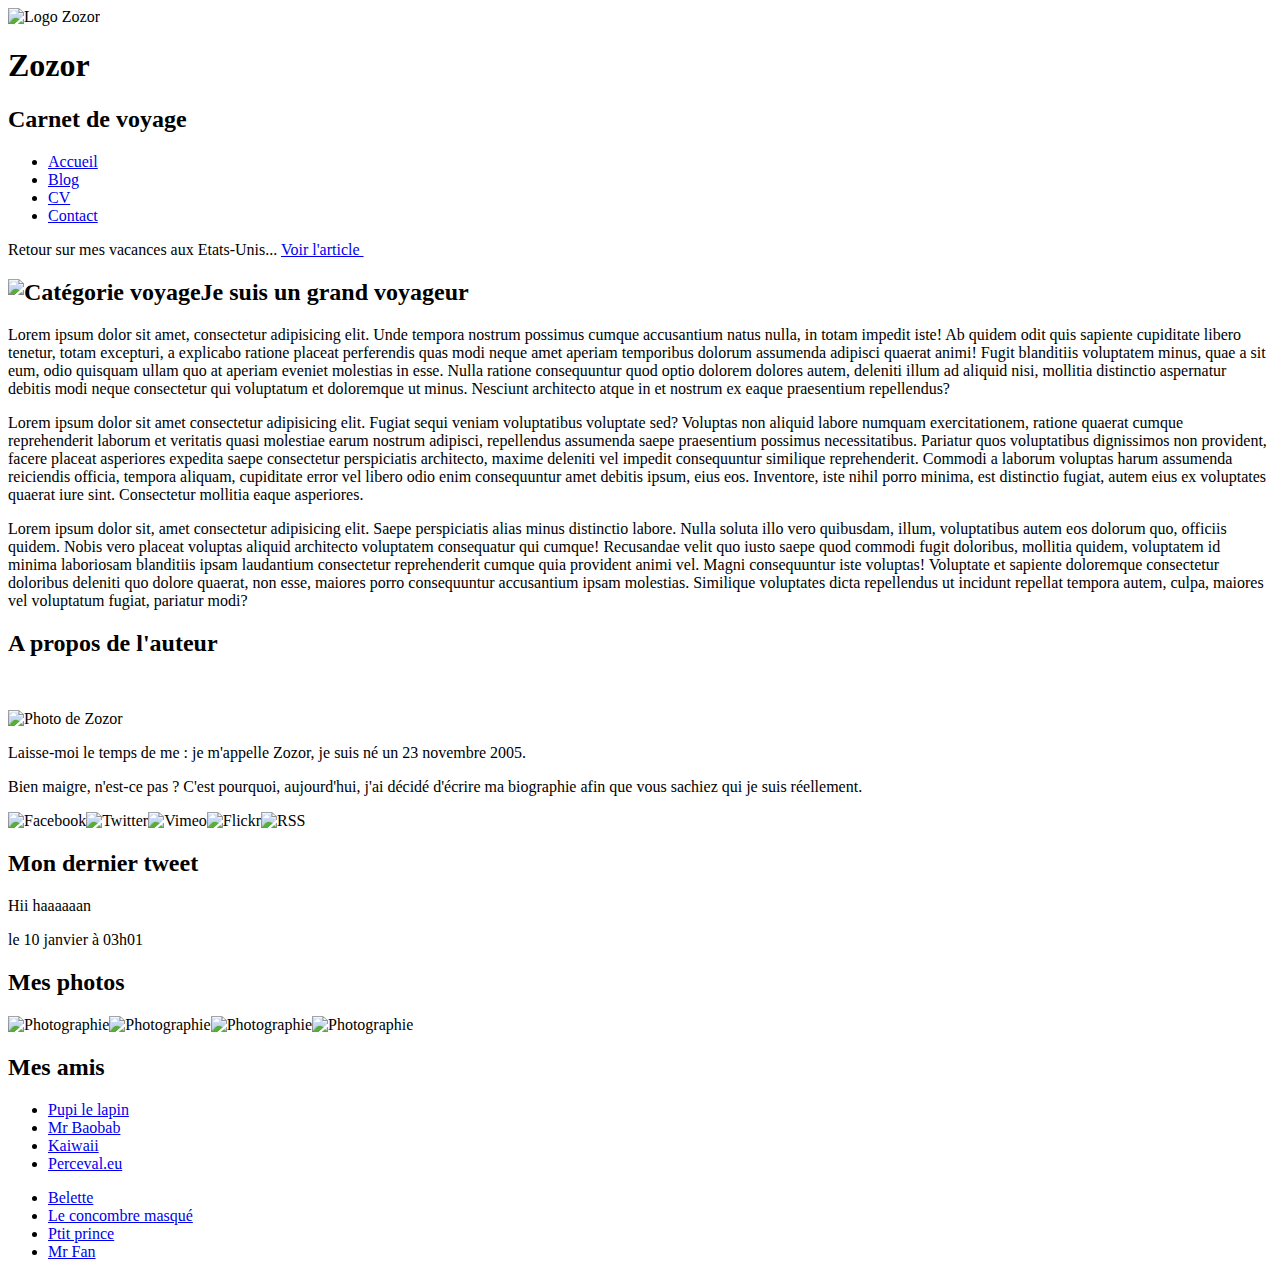
==== test_sass/index.html @ cdfadf53 "initialisation du test sass" ====
<!DOCTYPE html>
<html lang="zxx">
<head>
    <meta charset="UTF-8">
    <meta http-equiv="X-UA-Compatible" content="IE=edge">
    <meta name="viewport" content="width=device-width, initial-scale=1.0">
    <title>Document</title>

    <link rel="stylesheet" href="style.css">
    <link rel="stylesheet" media="all and (max-width: 1024px)" href="media_queries/maxWidth_1024px.css" />
</head>
<body>
    <div>
        <header>
            <div>
                <div>
                    <img src="images/zozor_logo.png" alt="Logo Zozor">
                    <h1>Zozor</h1>
                </div>
                <h2>Carnet de voyage</h2>
            </div>
            <nav>
                <ul>
                    <li><a href="#">Accueil</a></li>
                    <li><a href="#">Blog</a></li>
                    <li><a href="#">CV</a></li>
                    <li><a href="#">Contact</a></li>
                </ul>
            </nav>
        </header>

        <div id="banniere_image">
            <div>
                Retour sur mes vacances aux Etats-Unis...
                <a href="#">Voir l'article <img src="images/flecheblanchedroite.png" alt=""></a>
            </div>
        </div>

        <section>
            <article>
                <h2><img src="images/ico_epingle.png" alt="Catégorie voyage">Je suis un grand voyageur</h2>
                <p>Lorem ipsum dolor sit amet, consectetur adipisicing elit. Unde tempora nostrum possimus cumque accusantium natus nulla, in totam impedit iste! Ab quidem odit quis sapiente cupiditate libero tenetur, totam excepturi, a explicabo ratione placeat perferendis quas modi neque amet aperiam temporibus dolorum assumenda adipisci quaerat animi! Fugit blanditiis voluptatem minus, quae a sit eum, odio quisquam ullam quo at aperiam eveniet molestias in esse. Nulla ratione consequuntur quod optio dolorem dolores autem, deleniti illum ad aliquid nisi, mollitia distinctio aspernatur debitis modi neque consectetur qui voluptatum et doloremque ut minus. Nesciunt architecto atque in et nostrum ex eaque praesentium repellendus?
                </p>
                <p>Lorem ipsum dolor sit amet consectetur adipisicing elit. Fugiat sequi veniam voluptatibus voluptate sed? Voluptas non aliquid labore numquam exercitationem, ratione quaerat cumque reprehenderit laborum et veritatis quasi molestiae earum nostrum adipisci, repellendus assumenda saepe praesentium possimus necessitatibus. Pariatur quos voluptatibus dignissimos non provident, facere placeat asperiores expedita saepe consectetur perspiciatis architecto, maxime deleniti vel impedit consequuntur similique reprehenderit. Commodi a laborum voluptas harum assumenda reiciendis officia, tempora aliquam, cupiditate error vel libero odio enim consequuntur amet debitis ipsum, eius eos. Inventore, iste nihil porro minima, est distinctio fugiat, autem eius ex voluptates quaerat iure sint. Consectetur mollitia eaque asperiores.
                </p>
                <p>Lorem ipsum dolor sit, amet consectetur adipisicing elit. Saepe perspiciatis alias minus distinctio labore. Nulla soluta illo vero quibusdam, illum, voluptatibus autem eos dolorum quo, officiis quidem. Nobis vero placeat voluptas aliquid architecto voluptatem consequatur qui cumque! Recusandae velit quo iusto saepe quod commodi fugit doloribus, mollitia quidem, voluptatem id minima laboriosam blanditiis ipsam laudantium consectetur reprehenderit cumque quia provident animi vel. Magni consequuntur iste voluptas! Voluptate et sapiente doloremque consectetur doloribus deleniti quo dolore quaerat, non esse, maiores porro consequuntur accusantium ipsam molestias. Similique voluptates dicta repellendus ut incidunt repellat tempora autem, culpa, maiores vel voluptatum fugiat, pariatur modi?
                </p>
            </article>
            <aside>
                <h2>A propos de l'auteur</h2>
                <img src="images/bulle.png" alt="">
                <p id="photo_zozor"><img src="images/zozor_classe.png" alt="Photo de Zozor"></p>
                <P>Laisse-moi le temps de me : je m'appelle Zozor, je suis né un 23 novembre 2005.</P>
                <p>Bien maigre, n'est-ce pas ? C'est pourquoi, aujourd'hui, j'ai décidé d'écrire ma biographie afin que vous sachiez qui je suis réellement.</p>
                <p><img src="images/facebook.png" alt="Facebook"><img src="images/twitter.png" alt="Twitter"><img src="images/vimeo.png" alt="Vimeo"><img src="images/flickr.png" alt="Flickr"><img src="images/rss.png" alt="RSS"></p>
            </aside>
        </section>

        <footer>
            <div id="tweet">
                <h2>Mon dernier tweet</h2>
                <p>Hii haaaaaan</p>
                <p>le 10 janvier à 03h01</p>
            </div>
            <div id="mes_photos">
                <h2>Mes photos</h2>
                <p><img src="images/photo1.jpg" alt="Photographie" /><img src="images/photo2.jpg" alt="Photographie" /><img src="images/photo3.jpg" alt="Photographie" /><img src="images/photo4.jpg" alt="Photographie" /></p>
            </div>
            <div id="mes_amis">
                <h2>Mes amis</h2>
                <div>
                    <ul>
                        <li><a href="#">Pupi le lapin</a></li>
                        <li><a href="#">Mr Baobab</a></li>
                        <li><a href="#">Kaiwaii</a></li>
                        <li><a href="#">Perceval.eu</a></li>
                    </ul>
                    <ul>
                        <li><a href="#">Belette</a></li>
                        <li><a href="#">Le concombre masqué</a></li>
                        <li><a href="#">Ptit prince</a></li>
                        <li><a href="#">Mr Fan</a></li>
                    </ul>
                </div>
            </div>
        </footer>
    </div>
</body>
</html>
---- test_sass/style.css ----
/*# sourceMappingURL=style.css.map */
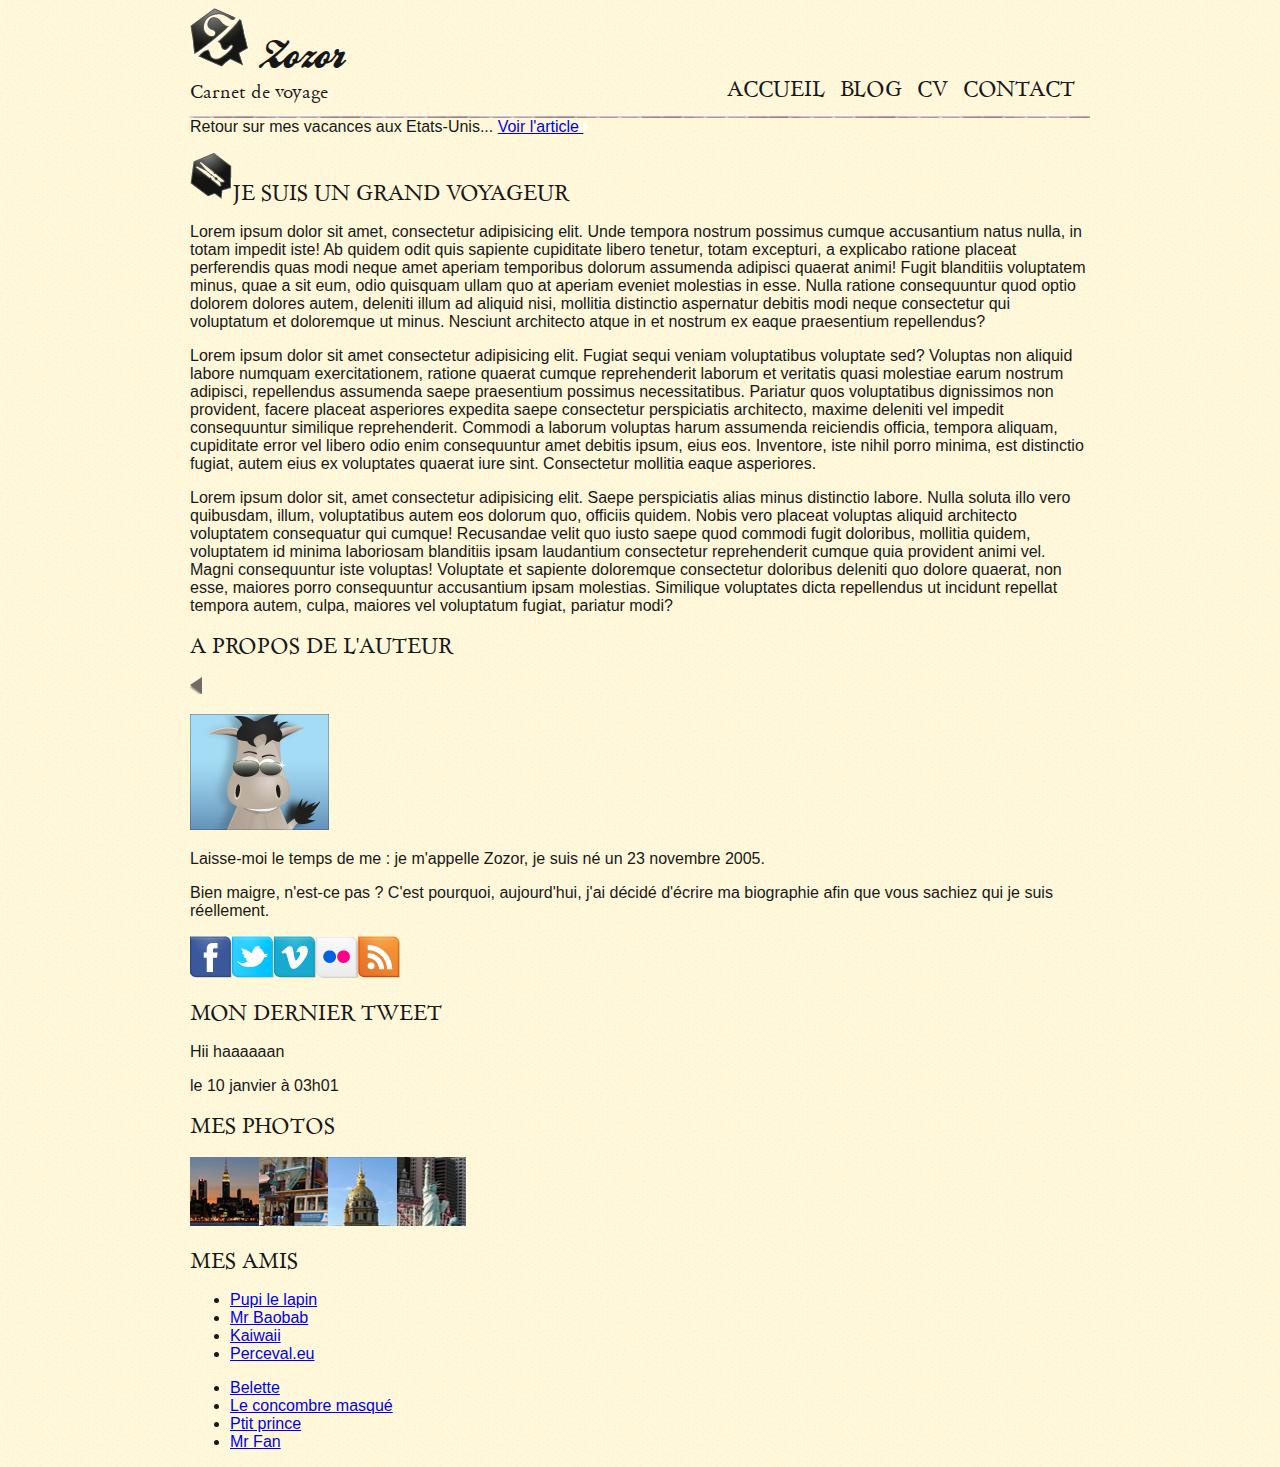
==== commit 99d0bb86: "sass header" ====
--- a/test_sass/index.html
+++ b/test_sass/index.html
@@ -20,7 +20,7 @@
                 <h2>Carnet de voyage</h2>
             </div>
             <nav>
-                <ul>
+                <ul class="nav">
                     <li><a href="#">Accueil</a></li>
                     <li><a href="#">Blog</a></li>
                     <li><a href="#">CV</a></li>
--- a/test_sass/style.css
+++ b/test_sass/style.css
@@ -1,3 +1,86 @@
+/* les polices  */
+@font-face {
+  font-family: "BallparkWeiner";
+  src: url("../polices/ballpark.eot");
+  src: url("../polices/ballpark.eot?#iefix") format("embedded-opentype"), url("../polices/ballpark.woff") format("woff"), url("../polices/ballpark.ttf") format("truetype"), url("../polices/ballpark.svg#BallparkWeiner") format("svg");
+  font-weight: normal;
+  font-style: normal;
+}
+@font-face {
+  font-family: "Dayrom";
+  src: url("../polices/dayrom.eot");
+  src: url("../polices/dayrom.eot?#iefix") format("embedded-opentype"), url("../polices/dayrom.woff") format("woff"), url("../polices/dayrom.ttf") format("truetype"), url("../polices/dayrom.svg#Dayrom") format("svg");
+  font-weight: normal;
+  font-style: normal;
+}
+body {
+  background: url("../images/fond_jaune.png");
+  font-family: "Trebuchet MS", Arial, sans-serif;
+  color: #181818;
+}
+body > div {
+  width: 900px;
+  margin: auto;
+}
 
+section h2,
+footer h2,
+nav a {
+  font-family: "Dayrom", serif;
+  font-weight: normal;
+  text-transform: uppercase;
+  font-size: 1.3em;
+}
+
+/* Header */
+header {
+  background: url("images/separateur.png") repeat-x bottom;
+  display: flex;
+  justify-content: space-between;
+  align-items: flex-end;
+}
+header > div {
+  display: flex;
+  flex-direction: column;
+}
+header > div > div {
+  display: flex;
+  flex-direction: row;
+  align-items: baseline;
+}
+header img {
+  width: 59px;
+  height: 60px;
+}
+header h1 {
+  font-family: "BallparkWeiner", serif;
+  font-size: 2.5em;
+  font-weight: normal;
+  margin: 0 0 0 10px;
+}
+header h2 {
+  font-family: "Dayrom", serif;
+  font-size: 1.1em;
+  margin-top: 0px;
+  font-weight: normal;
+}
+
+/* Navigation */
+.nav {
+  list-style-type: none;
+  display: flex;
+}
+.nav li {
+  margin-right: 15px;
+}
+.nav a {
+  color: #181818;
+  padding-bottom: 3px;
+  text-decoration: none;
+}
+.nav a:hover {
+  color: #760001;
+  border-bottom: 3px solid #760001;
+}
 
 /*# sourceMappingURL=style.css.map */
